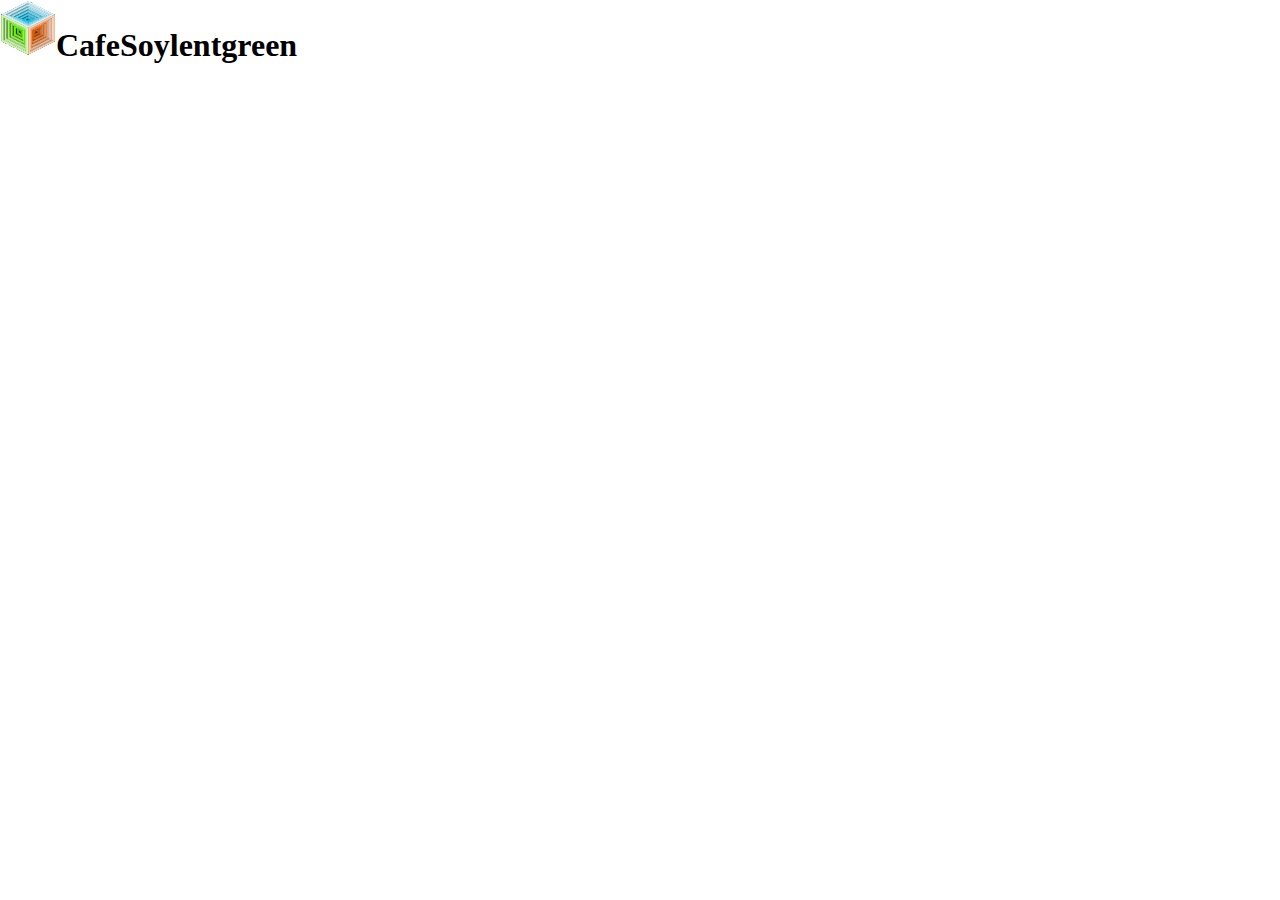
==== projeto-livro-css3/index.html @ 39418b55 "atualizado projeto site" ====
<!DOCTYPE html>
<html lang="pt-br">
<head>
    <meta charset="UTF-8">
    <meta http-equiv="X-UA-Compatible" content="IE=edge">
    <meta name="viewport" content="width=device-width, initial-scale=1.0">
    <title>Projeto Site livro CSS3</title>
    <link rel="stylesheet" href="style.css">
</head>
<body>

        <div id="container">

            <header>
                <h1><img src="../projeto-livro-css3/img/logo-pequeno.png" alt="logo do site">CafeSoylentgreen</img></h1>
            </header>
        </div>
</body>
</html>
---- projeto-livro-css3/style.css ----
@charset "UTF-8";

* {
    margin: 0;
    padding: 0;
    box-sizing: border-box;
}
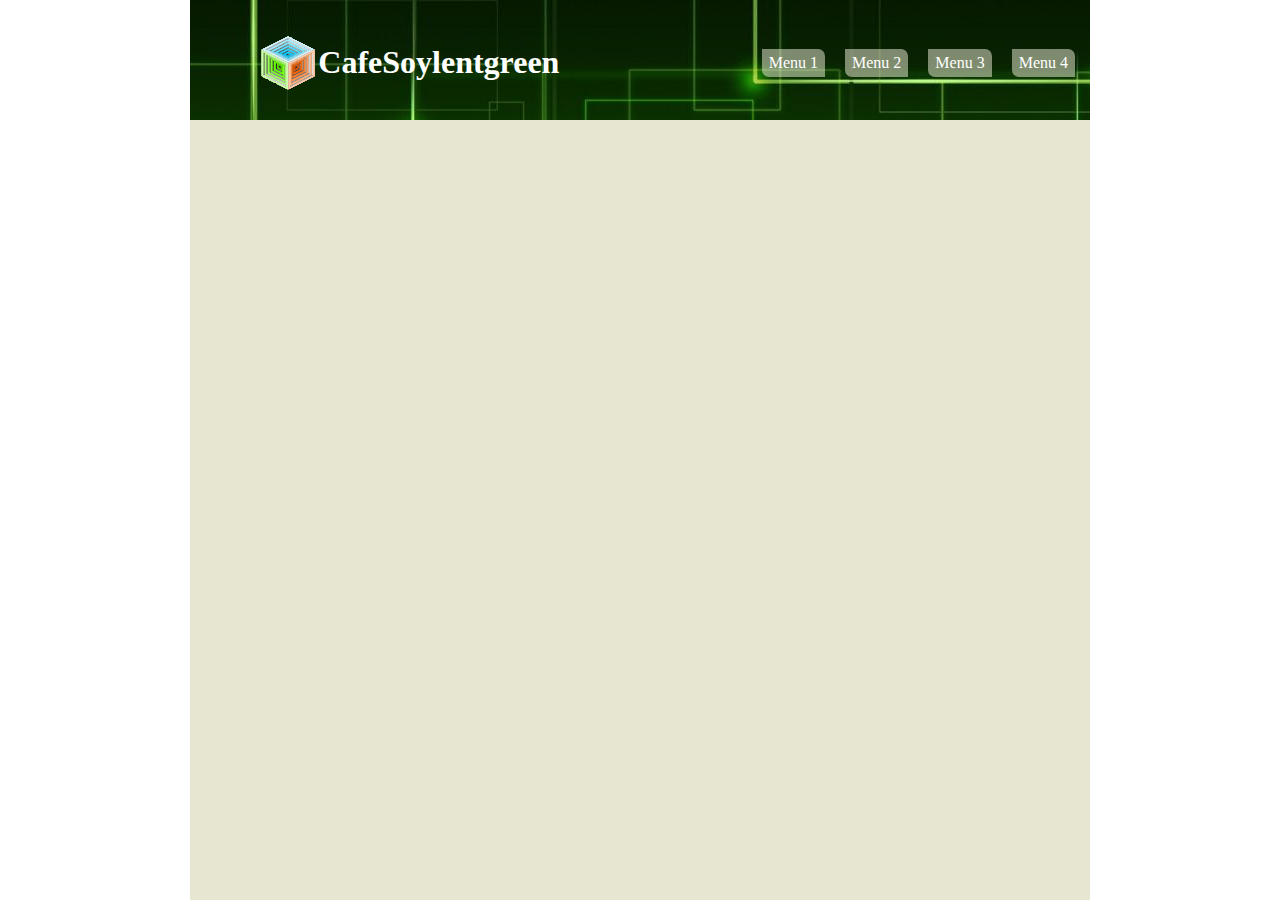
==== commit b201af4f: "atualizacao projeto livro" ====
--- a/projeto-livro-css3/index.html
+++ b/projeto-livro-css3/index.html
@@ -5,15 +5,34 @@
     <meta http-equiv="X-UA-Compatible" content="IE=edge">
     <meta name="viewport" content="width=device-width, initial-scale=1.0">
     <title>Projeto Site livro CSS3</title>
-    <link rel="stylesheet" href="style.css">
+    <link rel="stylesheet" href="../projeto-livro-css3/estilos/style.css">
+    <link rel="stylesheet" href="../projeto-livro-css3/estilos/base.css">
 </head>
 <body>
 
         <div id="container">
 
-            <header>
-                <h1><img src="../projeto-livro-css3/img/logo-pequeno.png" alt="logo do site">CafeSoylentgreen</img></h1>
-            </header>
+            <div class="cabecario">
+
+                <header>
+                
+                    <img class="cubo" src="../projeto-livro-css3/img/logo-pequeno.png" alt="logo projeto">
+
+                    <h1>CafeSoylentgreen</h1>
+
+                    <nav>
+                        <ul>
+                            <li> Menu 1</li>
+                            <li> Menu 2</li>
+                            <li> Menu 3</li>
+                            <li> Menu 4</li>
+                        </ul>
+                    </nav>
+
+                </header>
+
+            </div>
+
         </div>
 </body>
 </html>--- a/projeto-livro-css3/estilos/style.css
+++ b/projeto-livro-css3/estilos/style.css
@@ -0,0 +1,29 @@
+@charset "UTF-8";
+
+@media screen and (max-width: 500px) and (orientation: portrait){
+    
+    div#container {
+
+        width: 500px;
+    }
+    
+    nav > ul {
+    
+        display: flex;
+        flex-direction: row;
+        align-items: flex-end;
+        gap: 20px;
+    }
+
+    nav >ul >li {
+
+        display: inline-block;
+        color: white;
+    
+    }
+
+    h1 {
+
+        color: black;
+    }
+}--- a/projeto-livro-css3/estilos/base.css
+++ b/projeto-livro-css3/estilos/base.css
@@ -0,0 +1,56 @@
+@charset "UTF-8";
+
+* {
+    margin: 0;
+    padding: 0;
+    box-sizing: border-box;
+}
+
+div#container {
+
+    margin: auto;
+    width: 900px;
+    height: 100vh;
+    background-color: rgba(176, 176, 109, 0.317);
+}
+
+header {
+
+    display: flex;
+    flex-direction: row;
+    justify-content: space-between;
+    align-items: center;
+    width: 100%;
+    background-image: url(../img/fundo-verde-1.jpg);
+    height: 120px;
+    padding-top: 5px;
+    
+}
+
+.cubo {
+
+    margin-left: 70px;
+}
+
+h1 {
+
+    margin-left: -200px;
+    padding: 20px;
+    color: white;
+}
+
+nav > ul {
+
+    display: flex;
+    gap: 20px;
+    margin-right: 15px;
+}
+
+nav >ul >li {
+
+    display: inline-block;
+    color: white;
+    border-radius: 0 7px 0 7px;
+    background-color: rgba(245, 245, 220, 0.497);
+    padding: 5px 7px 5px 7px;
+}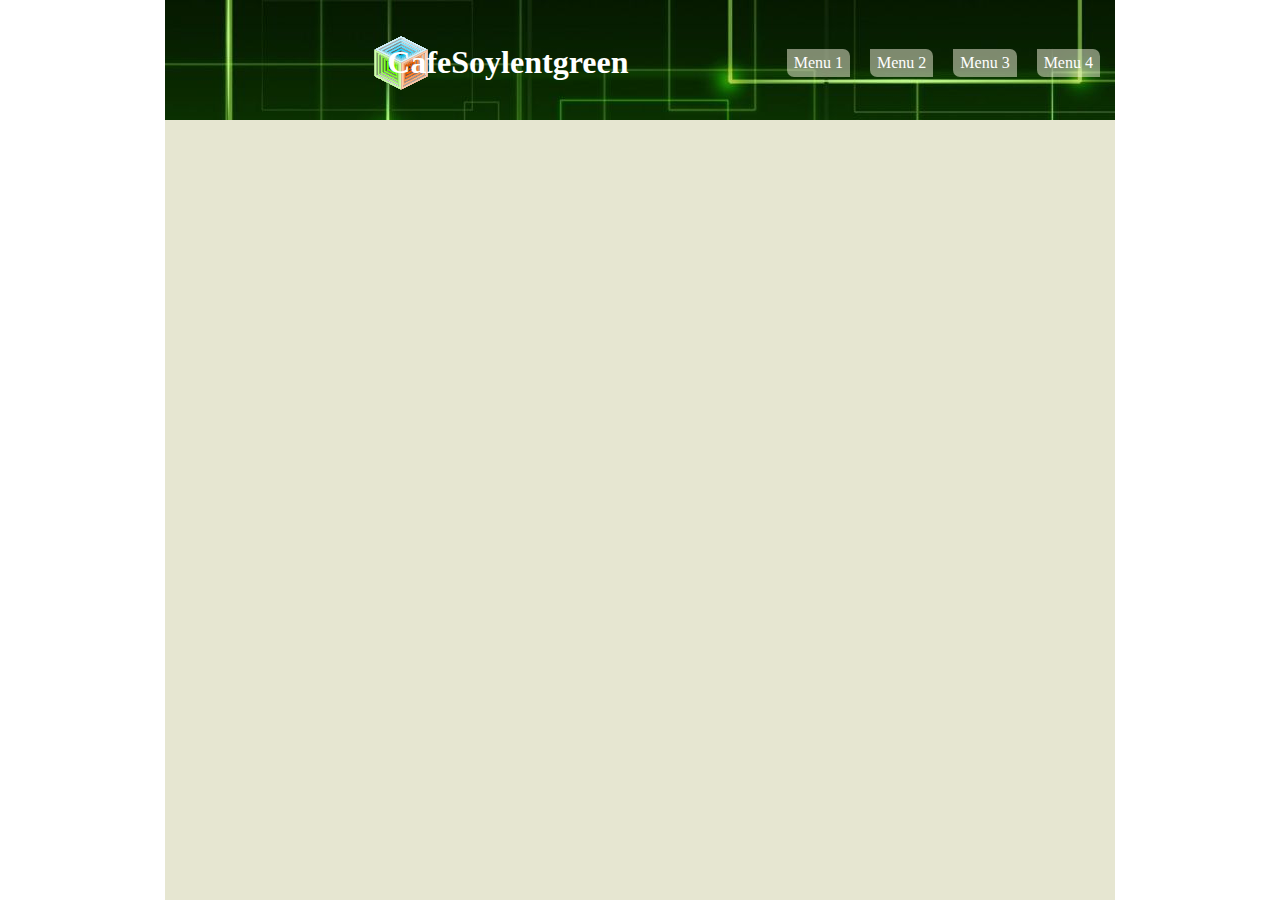
==== commit 41033cf9: "atualizado" ====
--- a/projeto-livro-css3/index.html
+++ b/projeto-livro-css3/index.html
@@ -5,8 +5,8 @@
     <meta http-equiv="X-UA-Compatible" content="IE=edge">
     <meta name="viewport" content="width=device-width, initial-scale=1.0">
     <title>Projeto Site livro CSS3</title>
-    <link rel="stylesheet" href="../projeto-livro-css3/estilos/style.css">
     <link rel="stylesheet" href="../projeto-livro-css3/estilos/base.css">
+    <link rel="stylesheet" href="../projeto-livro-css3/estilos/media-query.css">
 </head>
 <body>
 
@@ -15,7 +15,8 @@
             <div class="cabecario">
 
                 <header>
-                
+                    
+                    <div></div>
                     <img class="cubo" src="../projeto-livro-css3/img/logo-pequeno.png" alt="logo projeto">
 
                     <h1>CafeSoylentgreen</h1>
--- a/projeto-livro-css3/estilos/base.css
+++ b/projeto-livro-css3/estilos/base.css
@@ -9,7 +9,7 @@
 div#container {
 
     margin: auto;
-    width: 900px;
+    width: 950px;
     height: 100vh;
     background-color: rgba(176, 176, 109, 0.317);
 }
@@ -19,6 +19,7 @@
     display: flex;
     flex-direction: row;
     justify-content: space-between;
+    align-content: flex-start;
     align-items: center;
     width: 100%;
     background-image: url(../img/fundo-verde-1.jpg);
@@ -53,4 +54,5 @@
     border-radius: 0 7px 0 7px;
     background-color: rgba(245, 245, 220, 0.497);
     padding: 5px 7px 5px 7px;
-}+}
+
--- a/projeto-livro-css3/estilos/media-query.css
+++ b/projeto-livro-css3/estilos/media-query.css
@@ -0,0 +1,44 @@
+@charset "UTF-8";
+
+@media screen and (max-width: 500px) and (orientation: portrait){
+    
+    div#container {
+
+        width: 500px;
+    }
+
+    header {
+
+        position: relative;
+    }
+    
+    .cubo {
+
+        display: block;
+        position: absolute;
+        top: 0;
+        left: 0;
+    }
+
+    nav > ul {
+    
+        display: block;
+        position: absolute;
+        top: 85px;
+        left: 70px;
+    }
+
+    nav >ul >li {
+
+        color: white;
+    }
+
+    h1 {
+
+        color: white;
+        display: inline-block;
+        position: absolute;
+        top: 0;
+        left: 310px;
+    }
+}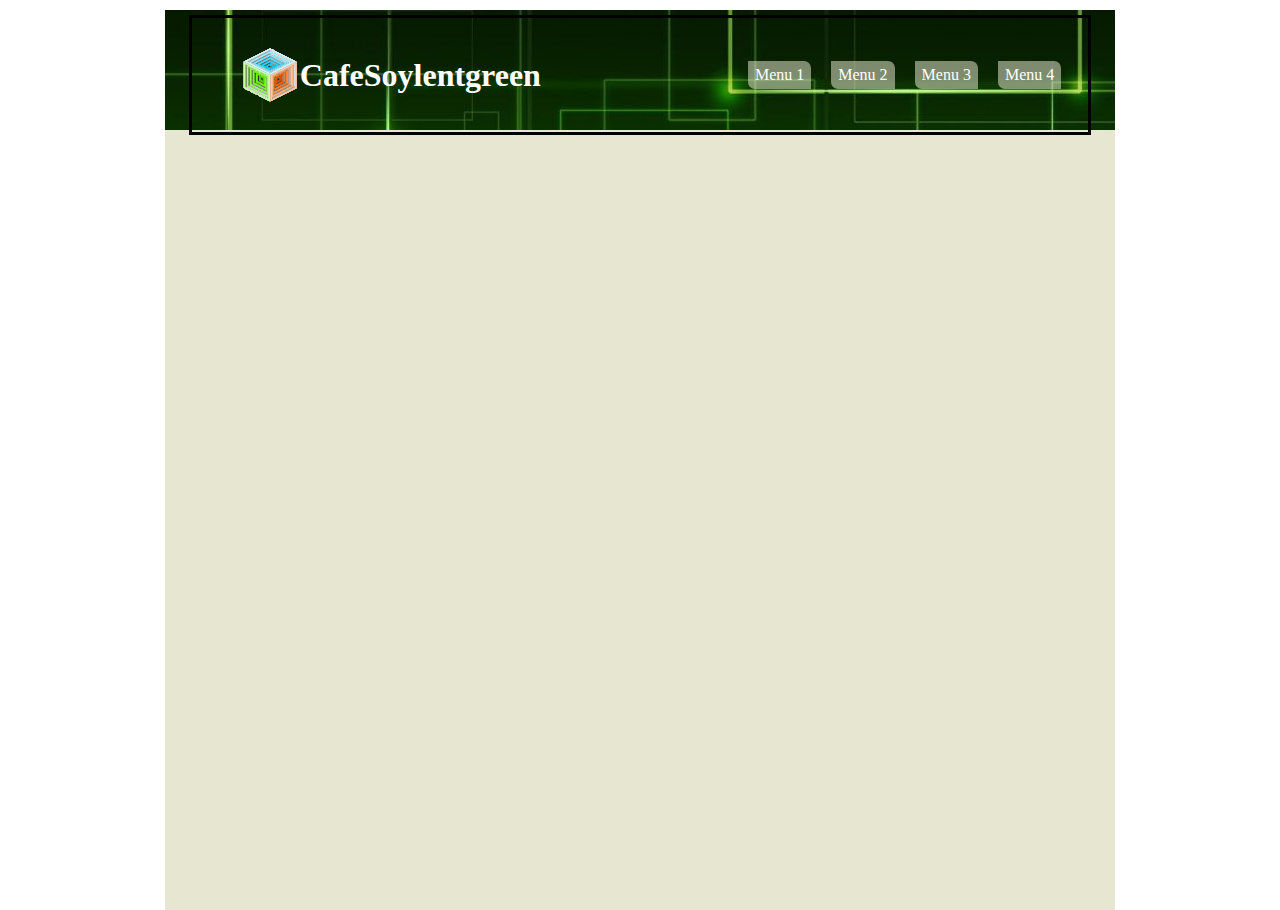
==== commit 23131adc: "atualizado" ====
--- a/projeto-livro-css3/index.html
+++ b/projeto-livro-css3/index.html
@@ -16,19 +16,18 @@
 
                 <header>
                     
-                    <div></div>
-                    <img class="cubo" src="../projeto-livro-css3/img/logo-pequeno.png" alt="logo projeto">
-
-                    <h1>CafeSoylentgreen</h1>
-
-                    <nav>
-                        <ul>
-                            <li> Menu 1</li>
-                            <li> Menu 2</li>
-                            <li> Menu 3</li>
-                            <li> Menu 4</li>
-                        </ul>
-                    </nav>
+                    <div class="borda">
+                        <img class="cubo" src="../projeto-livro-css3/img/logo-pequeno.png" alt="logo projeto">
+                        <h1>CafeSoylentgreen</h1>
+                        <nav>
+                            <ul>
+                                <li> Menu 1</li>
+                                <li> Menu 2</li>
+                                <li> Menu 3</li>
+                                <li> Menu 4</li>
+                            </ul>
+                        </nav>
+                    </div>
 
                 </header>
 
--- a/projeto-livro-css3/estilos/base.css
+++ b/projeto-livro-css3/estilos/base.css
@@ -12,6 +12,7 @@
     width: 950px;
     height: 100vh;
     background-color: rgba(176, 176, 109, 0.317);
+    margin-top: 10px;
 }
 
 header {
@@ -19,7 +20,6 @@
     display: flex;
     flex-direction: row;
     justify-content: space-between;
-    align-content: flex-start;
     align-items: center;
     width: 100%;
     background-image: url(../img/fundo-verde-1.jpg);
@@ -30,13 +30,18 @@
 
 .cubo {
 
-    margin-left: 70px;
+    display: flex;
+    justify-content: flex-start;
+    align-content: center;
+    align-items: center;
+    margin-right: -90px;
+    margin-left: 50px;
+
 }
 
 h1 {
 
-    margin-left: -200px;
-    padding: 20px;
+    margin-right: 115px;
     color: white;
 }
 
@@ -44,7 +49,8 @@
 
     display: flex;
     gap: 20px;
-    margin-right: 15px;
+    margin-right: 27px;
+   
 }
 
 nav >ul >li {
@@ -56,3 +62,15 @@
     padding: 5px 7px 5px 7px;
 }
 
+div.borda {
+
+    display: flex;
+    flex-direction: row;
+    justify-content: space-between;
+    align-items: center;
+    align-content: center;
+    border: 3px solid black;
+    width: 95%;
+    height: 120px;
+    margin: auto;
+}
--- a/projeto-livro-css3/estilos/media-query.css
+++ b/projeto-livro-css3/estilos/media-query.css
@@ -1,10 +1,11 @@
 @charset "UTF-8";
 
-@media screen and (max-width: 500px) and (orientation: portrait){
+@media screen and (min-width: 500px) and (orientation: portrait){
     
     div#container {
 
         width: 500px;
+        height: 100vh;
     }
 
     header {
@@ -16,16 +17,17 @@
 
         display: block;
         position: absolute;
-        top: 0;
-        left: 0;
+        top: 5px;
+        left: 25px;
     }
 
     nav > ul {
     
-        display: block;
+        display: flex;
         position: absolute;
         top: 85px;
-        left: 70px;
+        left: 71px;
+        gap: 10px;
     }
 
     nav >ul >li {
@@ -38,7 +40,54 @@
         color: white;
         display: inline-block;
         position: absolute;
-        top: 0;
-        left: 310px;
+        top: 29px;
+        left: 135px;
     }
-}+}
+
+
+
+@media screen and (min-width: 600px) and (orientation: portrait){
+    
+    div#container {
+
+        width: 600px;
+        height: 100vh;
+    }
+
+    header {
+
+        position: relative;
+    }
+    
+    .cubo {
+
+        display: block;
+        position: absolute;
+        top: 5px;
+        left: 25px;
+    }
+
+    nav > ul {
+    
+        display: flex;
+        position: absolute;
+        top: 85px;
+        left: 71px;
+        gap: 10px;
+    }
+
+    nav >ul >li {
+
+        color: white;
+    }
+
+    h1 {
+
+        color: white;
+        display: inline-block;
+        position: absolute;
+        top: 29px;
+        left: 135px;
+    }
+}
